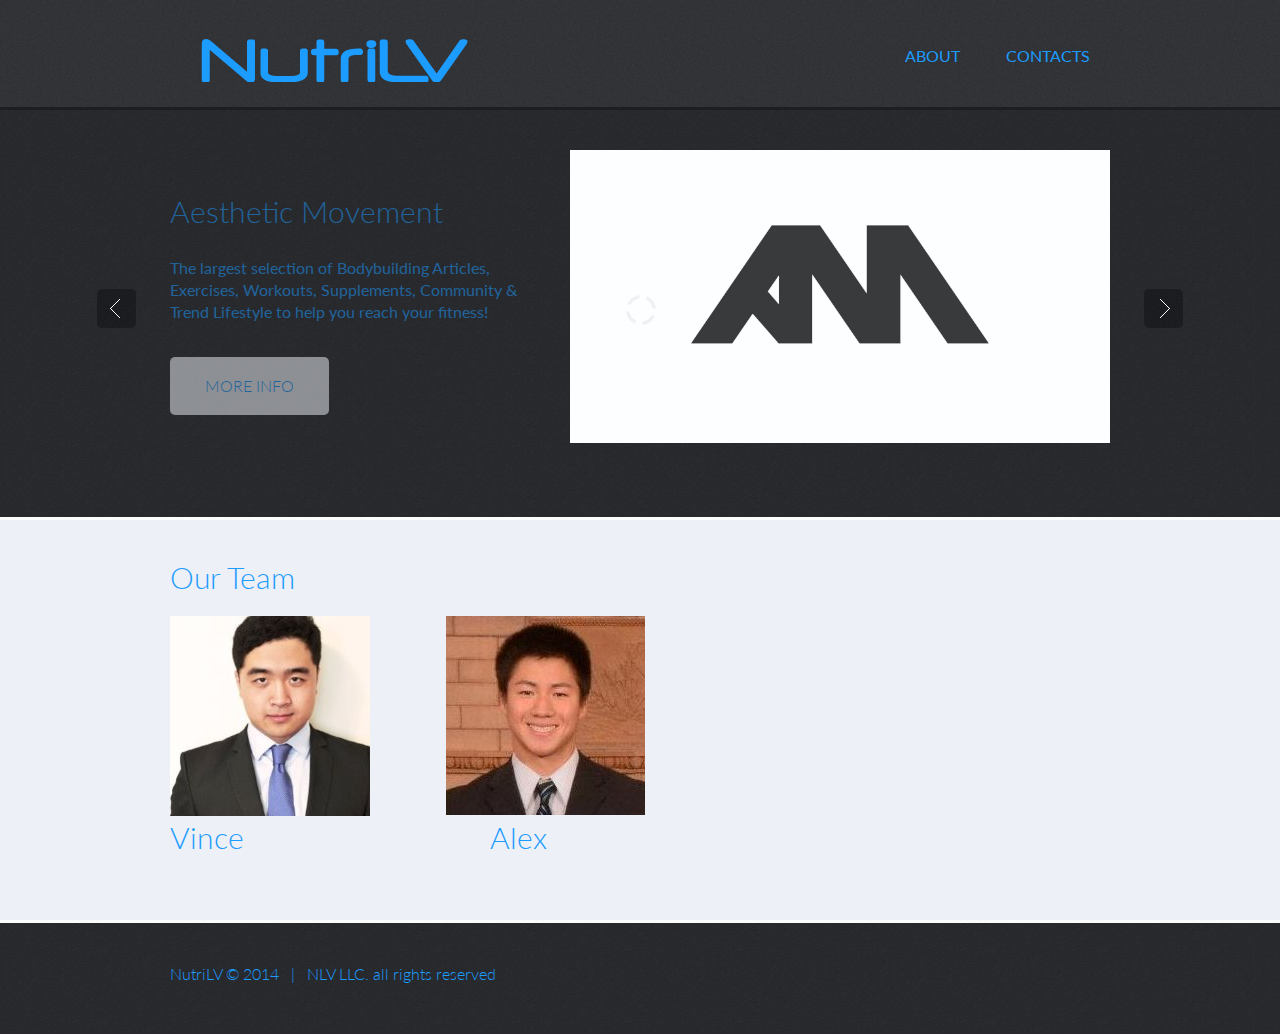
==== index.html @ ee333e1a "idu" ====
<!DOCTYPE html>
<html lang="en">
<head>
<title></title>
<meta charset="utf-8"><link href='http://fonts.googleapis.com/css?family=Lato:300,400,700,300italic' rel='stylesheet' type='text/css'>
<link rel="stylesheet" href="css/reset.css" type="text/css" media="screen">
<link rel="stylesheet" href="css/grid.css" type="text/css" media="screen">
<link rel="stylesheet" href="css/camera.css" type="text/css" media="screen">
<link rel="stylesheet" href="css/style.css" type="text/css" media="screen">
<script type="text/javascript" src="js/jquery.js"></script>
<script type="text/javascript" src="js/jquery-migrate-1.1.1.js"></script>
<script type="text/javascript" src="js/camera.js"></script>
<script type="text/javascript" src="js/jquery.easing.1.3.js"></script>
<script>
    jQuery(function(){
      jQuery('#camera_wrap_1').camera({
        height: '317px',
        loader: false,
        pagination: false,
        thumbnails: false
      });
    });
  </script>
  <!--[if lt IE 8]><div style='text-align:center'><a href="http://www.microsoft.com/windows/internet-explorer/default.aspx?ocid=ie6_countdown_bannercode"><img src="http://www.theie6countdown.com/img/upgrade.jpg"border="0"alt=""/></a></div><![endif]-->
  	<!--[if lt IE 9]>
	   	<script src="js/html5shiv.js"></script>
	   	<link rel="stylesheet" href="css/ie.css" type="text/css" media="screen">
	   	<link href='http://fonts.googleapis.com/css?family=Lato:300italic' rel='stylesheet' type='text/css'>
	   	<link href='http://fonts.googleapis.com/css?family=Lato:300' rel='stylesheet' type='text/css'>
	   	<link href='http://fonts.googleapis.com/css?family=Lato:400' rel='stylesheet' type='text/css'>
	   	<link href='http://fonts.googleapis.com/css?family=Lato:700' rel='stylesheet' type='text/css'>
    <![endif]-->
<script>
  (function(i,s,o,g,r,a,m){i['GoogleAnalyticsObject']=r;i[r]=i[r]||function(){
  (i[r].q=i[r].q||[]).push(arguments)},i[r].l=1*new Date();a=s.createElement(o),
  m=s.getElementsByTagName(o)[0];a.async=1;a.src=g;m.parentNode.insertBefore(a,m)
  })(window,document,'script','//www.google-analytics.com/analytics.js','ga');

  ga('create', 'UA-49285014-1', 'nutrilv.com');
  ga('send', 'pageview');

</script>
</head>

<body>
	<header>
		<div class="container_12">
			<div class="grid_12">
				<div class="wrapper">
					<a href="index.html" class="logo">design.maniacs</a>
					<nav>
						<ul class="menu">
							<li class="active"><a href="index.html">about</a></li>
							<li><a href="contacts.html">contacts</a></li>
						</ul>
					</nav>
				</div>
			</div>
		</div>
	</header>
	<div id="content">
		<div class="ic"></div>
		<div id="slider">
			<div class="container_12">
				<div class="grid_12">
				<div class="camera_wrap camera_azure_skin" id="camera_wrap_1">
		      <div data-src="images/AM.jpg">
		          <div class="camera_caption fadeIn">
		              <h2>Aesthetic Movement</h2>
		              	The largest selection of Bodybuilding Articles, Exercises, Workouts, Supplements, Community & Trend Lifestyle to help you reach your fitness!
		              	<p><a href="#" class="button">More Info</a></p>
		          </div>
		      </div>
		      <div data-src="images/JJ.jpg">
		          <div class="camera_caption fadeIn">
		              <h2>JianJian</h2>
		              	JianJian is a easy, beautiful and fun way to share your workout lifestyle with friends and family.
		              	<p>Meet interesting people who have same lifestyle as yours!</p>
		              	<p><a href="#" class="button">More Info</a></p>
		          </div>
		      </div>
		     </div>
		    </div>
	  	</div>
		</div>
		<div class="inner">
			<div class="container_12">
				<div class="wrapper">
					<div class="grid_12">
						<h2 class="h-pad">Our Team</h2>
						<ul class="clients-list">
							<li><a href="#"><img src="images/Vince.jpg" alt=""></a></li>
							<li><a href="#"><img src="images/Alex.jpg" alt=""></a></li>
						</ul>
					</div>
                    <div class="grid_4">
                        <h2 class="clients-name">Vince</h2>
                    </div>
                    <div class="grid_5">
                        <h2 class="clients-name">Alex</h2>
                    </div>
				</div>
			</div>
		</div>
	</div>
	<footer>
		<div class="container_12">
			<div class="wrapper">
				<div class="grid_8">
					NutriLV &copy; 2014 &nbsp;  | &nbsp;  NLV LLC. all rights reserved
				</div>
			</div>
		</div>
	</footer>
</body>
</html>
---- css/grid.css ----
/*
	Variable Grid System.
	Learn more ~ http://www.spry-soft.com/grids/
	Based on 960 Grid System - http://960.gs/

	Licensed under GPL and MIT.
*/

/*
  Forces backgrounds to span full width,
  even if there is horizontal scrolling.
  Increase this if your layout is wider.

  Note: IE6 works fine without this fix.
*/

body {
  min-width: 960px;
}

/* Containers
----------------------------------------------------------------------------------------------------*/
.container_12 {
	margin-left: auto;
	margin-right: auto;
	width: 960px;
}

/* Grid >> Global
----------------------------------------------------------------------------------------------------*/


.grid_1,
.grid_2,
.grid_3,
.grid_4,
.grid_5,
.grid_6,
.grid_7,
.grid_8,
.grid_9,
.grid_10,
.grid_11,
.grid_12 {
	display:inline;
	float: left;
	position: relative;
	margin-left: 10px;
	margin-right: 10px;
}



.push_1, .pull_1,
.push_2, .pull_2,
.push_3, .pull_3,
.push_4, .pull_4,
.push_5, .pull_5,
.push_6, .pull_6,
.push_7, .pull_7,
.push_8, .pull_8,
.push_9, .pull_9,
.push_10, .pull_10,
.push_11, .pull_11,
.push_12, .pull_12 {
	position:relative;
}


/* Grid >> Children (Alpha ~ First, Omega ~ Last)
----------------------------------------------------------------------------------------------------*/

.alpha {
	margin-left: 0;
}

.omega {
	margin-right: 0;
}

/* Grid >> 12 Columns
----------------------------------------------------------------------------------------------------*/


.container_12 .grid_1 {
	width:60px;
}

.container_12 .grid_2 {
	width:140px;
}

.container_12 .grid_3 {
	width:220px;
}

.container_12 .grid_4 {
	width:300px;
}

.container_12 .grid_5 {
	width:380px;
}

.container_12 .grid_6 {
	width:460px;
}

.container_12 .grid_7 {
	width:540px;
}

.container_12 .grid_8 {
	width:620px;
}

.container_12 .grid_9 {
	width:700px;
}

.container_12 .grid_10 {
	width:780px;
}

.container_12 .grid_11 {
	width:860px;
}

.container_12 .grid_12 {
	width:940px;
}




/* Prefix Extra Space >> 12 Columns
----------------------------------------------------------------------------------------------------*/


.container_12 .prefix_1 {
	padding-left:80px;
}

.container_12 .prefix_2 {
	padding-left:160px;
}

.container_12 .prefix_3 {
	padding-left:240px;
}

.container_12 .prefix_4 {
	padding-left:320px;
}

.container_12 .prefix_5 {
	padding-left:400px;
}

.container_12 .prefix_6 {
	padding-left:480px;
}

.container_12 .prefix_7 {
	padding-left:560px;
}

.container_12 .prefix_8 {
	padding-left:640px;
}

.container_12 .prefix_9 {
	padding-left:720px;
}

.container_12 .prefix_10 {
	padding-left:800px;
}

.container_12 .prefix_11 {
	padding-left:880px;
}



/* Suffix Extra Space >> 12 Columns
----------------------------------------------------------------------------------------------------*/


.container_12 .suffix_1 {
	padding-right:80px;
}

.container_12 .suffix_2 {
	padding-right:160px;
}

.container_12 .suffix_3 {
	padding-right:240px;
}

.container_12 .suffix_4 {
	padding-right:320px;
}

.container_12 .suffix_5 {
	padding-right:400px;
}

.container_12 .suffix_6 {
	padding-right:480px;
}

.container_12 .suffix_7 {
	padding-right:560px;
}

.container_12 .suffix_8 {
	padding-right:640px;
}

.container_12 .suffix_9 {
	padding-right:720px;
}

.container_12 .suffix_10 {
	padding-right:800px;
}

.container_12 .suffix_11 {
	padding-right:880px;
}



/* Push Space >> 12 Columns
----------------------------------------------------------------------------------------------------*/


.container_12 .push_1 {
	left:80px;
}

.container_12 .push_2 {
	left:160px;
}

.container_12 .push_3 {
	left:240px;
}

.container_12 .push_4 {
	left:320px;
}

.container_12 .push_5 {
	left:400px;
}

.container_12 .push_6 {
	left:480px;
}

.container_12 .push_7 {
	left:560px;
}

.container_12 .push_8 {
	left:640px;
}

.container_12 .push_9 {
	left:720px;
}

.container_12 .push_10 {
	left:800px;
}

.container_12 .push_11 {
	left:880px;
}



/* Pull Space >> 12 Columns
----------------------------------------------------------------------------------------------------*/


.container_12 .pull_1 {
	left:-80px;
}

.container_12 .pull_2 {
	left:-160px;
}

.container_12 .pull_3 {
	left:-240px;
}

.container_12 .pull_4 {
	left:-320px;
}

.container_12 .pull_5 {
	left:-400px;
}

.container_12 .pull_6 {
	left:-480px;
}

.container_12 .pull_7 {
	left:-560px;
}

.container_12 .pull_8 {
	left:-640px;
}

.container_12 .pull_9 {
	left:-720px;
}

.container_12 .pull_10 {
	left:-800px;
}

.container_12 .pull_11 {
	left:-880px;
}




/* `Clear Floated Elements
----------------------------------------------------------------------------------------------------*/

/* http://sonspring.com/journal/clearing-floats */

.clear {
  clear: both;
  display: block;
  overflow: hidden;
  visibility: hidden;
  width: 0;
  height: 0;
}

/* http://www.yuiblog.com/blog/2010/09/27/clearfix-reloaded-overflowhidden-demystified */

.clearfix:before,
.clearfix:after {
  content: '\0020';
  display: block;
  overflow: hidden;
  visibility: hidden;
  width: 0;
  height: 0;
}

.clearfix:after {
  clear: both;
}

/*
  The following zoom:1 rule is specifically for IE6 + IE7.
  Move to separate stylesheet if invalid CSS is a problem.
*/

.clearfix {
  zoom: 1;
}
---- css/camera.css ----
/**************************
*
*	GENERAL
*
**************************/
.camera_wrap a, .camera_wrap img, 
.camera_wrap ol, .camera_wrap ul, .camera_wrap li,
.camera_wrap table, .camera_wrap tbody, .camera_wrap tfoot, .camera_wrap thead, .camera_wrap tr, .camera_wrap th, .camera_wrap td
.camera_thumbs_wrap a, .camera_thumbs_wrap img, 
.camera_thumbs_wrap ol, .camera_thumbs_wrap ul, .camera_thumbs_wrap li,
.camera_thumbs_wrap table, .camera_thumbs_wrap tbody, .camera_thumbs_wrap tfoot, .camera_thumbs_wrap thead, .camera_thumbs_wrap tr, .camera_thumbs_wrap th, .camera_thumbs_wrap td {
	background: none;
	border: 0;
	font: inherit;
	font-size: 100%;
	margin: 0;
	padding: 0;
	vertical-align: baseline;
	list-style: none
}
.camera_wrap {
	display: none;
	float: left;
	position: relative;
	z-index: 0;
}
.camera_wrap img {
	width: 540px !important;
	height: 317px !important;
}
.camera_fakehover {
	height: 100%;
	min-height: 60px;
	position: relative;
	width: 100%;
	z-index: 1;
}
.camera_wrap {
	width: 100%;
}
.camera_src {
	display: none;
}
.cameraCont, .cameraContents {
	height: 100%;
	position: relative;
	width: 360px !important;
	z-index: 1;
}
.cameraSlide {
	bottom: 0;
	left: 400px;
	position: absolute;
	right: 0;
	top: 117px;
	width: 100%;
}
.cameraContent {
	bottom: 0;
	display: none;
	left: 0;
	position: absolute;
	right: 0;
	top: 0;
	width: 100%;
}
.camera_target {
	bottom: 0;
	height: 100%;
	left: 0;
	overflow: hidden;
	position: absolute;
	right: 0;
	text-align: left;
	top: 0;
	width: 100%;
	z-index: 0;
}
.camera_overlayer {
	bottom: 0;
	height: 100%;
	left: 0;
	overflow: hidden;
	position: absolute;
	right: 0;
	top: 0;
	width: 100%;
	z-index: 0;
}
.camera_target_content {
	bottom: 0;
	left: 0;
	overflow: hidden;
	position: absolute;
	right: 0;
	top: 0;
	z-index: 2;
}
.camera_target_content .camera_link {
    background: url(../images/blank.gif);
	display: block;
	height: 100%;
	text-decoration: none;
}
.camera_loader {
    background: #fff url(../images/camera-loader.gif) no-repeat center;
	background: rgba(255, 255, 255, 0.9) url(../images/camera-loader.gif) no-repeat center;
	border: 1px solid #ffffff;
	-webkit-border-radius: 18px;
	-moz-border-radius: 18px;
	border-radius: 18px;
	height: 36px;
	left: 50%;
	overflow: hidden;
	position: absolute;
	margin: -18px 0 0 -18px;
	top: 50%;
	width: 36px;
	z-index: 3;
}
.camera_bar {
	bottom: 0;
	left: 0;
	overflow: hidden;
	position: absolute;
	right: 0;
	top: 0;
	z-index: 3;
}
.camera_thumbs_wrap.camera_left .camera_bar, .camera_thumbs_wrap.camera_right .camera_bar {
	height: 100%;
	position: absolute;
	width: auto;
}
.camera_thumbs_wrap.camera_bottom .camera_bar, .camera_thumbs_wrap.camera_top .camera_bar {
	height: auto;
	position: absolute;
	width: 100%;
}
.camera_nav_cont {
	height: 65px;
	overflow: hidden;
	position: absolute;
	right: 9px;
	top: 15px;
	width: 120px;
	z-index: 4;
}
.camera_caption {
	top: 40px;
	display: block;
	position: absolute;
	width: 100%;
}
.camera_caption > div {
	padding: 10px 20px;
}
.camerarelative {
	overflow: hidden;
	position: relative;
}
.imgFake {
	cursor: pointer;
}
.camera_prevThumbs {
	bottom: 4px;
	cursor: pointer;
	left: 0;
	position: absolute;
	top: 4px;
	visibility: hidden;
	width: 30px;
	z-index: 10;
}
.camera_prevThumbs div {
	background: url(../images/camera_skins.png) no-repeat -160px 0;
	display: block;
	height: 40px;
	margin-top: -20px;
	position: absolute;
	top: 50%;
	width: 30px;
}
.camera_nextThumbs {
	bottom: 4px;
	cursor: pointer;
	position: absolute;
	right: 0;
	top: 4px;
	visibility: hidden;
	width: 30px;
	z-index: 10;
}
.camera_nextThumbs div {
	background: url(../images/camera_skins.png) no-repeat -190px 0;
	display: block;
	height: 40px;
	margin-top: -20px;
	position: absolute;
	top: 50%;
	width: 30px;
}
.camera_command_wrap .hideNav {
	display: none;
}
.camera_command_wrap {
	left: 0;
	position: relative;
	right:0;
	z-index: 4;
}
.camera_wrap .camera_pag .camera_pag_ul {
	list-style: none;
	margin: 0;
	padding: 0;
	text-align: right;
}
.camera_wrap .camera_pag .camera_pag_ul li {
	-webkit-border-radius: 8px;
	-moz-border-radius: 8px;
	border-radius: 8px;
	cursor: pointer;
	display: inline-block;
	height: 16px;
	margin: 20px 5px;
	position: relative;
	text-align: left;
	text-indent: -9999px;
	width: 16px;
}
.camera_commands_emboss .camera_pag .camera_pag_ul li {
	-moz-box-shadow:
		0px 1px 0px rgba(255,255,255,1),
		inset 0px 1px 1px rgba(0,0,0,0.2);
	-webkit-box-shadow:
		0px 1px 0px rgba(255,255,255,1),
		inset 0px 1px 1px rgba(0,0,0,0.2);
	box-shadow:
		0px 1px 0px rgba(255,255,255,1),
		inset 0px 1px 1px rgba(0,0,0,0.2);
}
.camera_wrap .camera_pag .camera_pag_ul li > span {
	-webkit-border-radius: 5px;
	-moz-border-radius: 5px;
	border-radius: 5px;
	height: 8px;
	left: 4px;
	overflow: hidden;
	position: absolute;
	top: 4px;
	width: 8px;
}
.camera_commands_emboss .camera_pag .camera_pag_ul li:hover > span {
	-moz-box-shadow:
		0px 1px 0px rgba(255,255,255,1),
		inset 0px 1px 1px rgba(0,0,0,0.2);
	-webkit-box-shadow:
		0px 1px 0px rgba(255,255,255,1),
		inset 0px 1px 1px rgba(0,0,0,0.2);
	box-shadow:
		0px 1px 0px rgba(255,255,255,1),
		inset 0px 1px 1px rgba(0,0,0,0.2);
}
.camera_wrap .camera_pag .camera_pag_ul li.cameracurrent > span {
	-moz-box-shadow: 0;
	-webkit-box-shadow: 0;
	box-shadow: 0;
}
.camera_pag_ul li img {
	display: none;
	position: absolute;
}
.camera_pag_ul .thumb_arrow {
    border-left: 4px solid transparent;
    border-right: 4px solid transparent;
    border-top: 4px solid;
	top: 0;
	left: 50%;
	margin-left: -4px;
	position: absolute;
}
.camera_prev, .camera_next, .camera_commands {
	cursor: pointer;
	height: 40px;
	margin-top: -20px;
	position: absolute;
	top: 50%;
	width: 40px;
	z-index: 2;
}
.camera_prev {
	left: -73px;
	background: none !important;
}
.camera_prev > span {
	background: url(../images/prev-btn.png) left top no-repeat !important;
	display: block;
	height: 39px;
	width: 39px;
}
.camera_next {
	right: -74px;
	background: none !important;
}
.camera_next > span {
	background: url(../images/next-btn.png) left top no-repeat !important;
	display: block;
	height: 39px;
	width: 39px;
}
.camera_commands {
	right: 41px;
	display: none !important;
}
.camera_commands > .camera_play {
	background: url(../images/camera_skins.png) no-repeat -80px 0;
	height: 40px;
	width: 40px;
	display: none !important;
}
.camera_commands > .camera_stop {
	background: url(../images/camera_skins.png) no-repeat -120px 0;
	display: block;
	height: 40px;
	width: 40px;
	display: none !important;
}
.camera_wrap .camera_pag .camera_pag_ul li {
	-webkit-border-radius: 8px;
	-moz-border-radius: 8px;
	border-radius: 8px;
	cursor: pointer;
	display: inline-block;
	height: 16px;
	margin: 20px 5px;
	position: relative;
	text-indent: -9999px;
	width: 16px;
}
.camera_thumbs_cont {
	-webkit-border-bottom-right-radius: 4px;
	-webkit-border-bottom-left-radius: 4px;
	-moz-border-radius-bottomright: 4px;
	-moz-border-radius-bottomleft: 4px;
	border-bottom-right-radius: 4px;
	border-bottom-left-radius: 4px;
	overflow: hidden;
	position: relative;
	width: 100%;
}
.camera_commands_emboss .camera_thumbs_cont {
	-moz-box-shadow:
		0px 1px 0px rgba(255,255,255,1),
		inset 0px 1px 1px rgba(0,0,0,0.2);
	-webkit-box-shadow:
		0px 1px 0px rgba(255,255,255,1),
		inset 0px 1px 1px rgba(0,0,0,0.2);
	box-shadow:
		0px 1px 0px rgba(255,255,255,1),
		inset 0px 1px 1px rgba(0,0,0,0.2);
}
.camera_thumbs_cont > div {
	float: left;
	width: 100%;
}
.camera_thumbs_cont ul {
	overflow: hidden;
	padding: 3px 4px 8px;
	position: relative;
	text-align: center;
}
.camera_thumbs_cont ul li {
	display: inline;
	padding: 0 4px;
}
.camera_thumbs_cont ul li > img {
	border: 1px solid;
	cursor: pointer;
	margin-top: 5px;
	vertical-align:bottom;
}
.camera_clear {
	display: block;
	clear: both;
}
.showIt {
	display: none;
}
.camera_clear {
	clear: both;
	display: block;
	height: 1px;
	margin: -1px 0 25px;
	position: relative;
}
/**************************
*
*	COLORS & SKINS
*
**************************/
.pattern_1 .camera_overlayer {
	background: url(../img/camera/patterns/overlay1.png) repeat;
}
.pattern_2 .camera_overlayer {
	background: url(../img/camera/patterns/overlay2.png) repeat;
}
.pattern_3 .camera_overlayer {
	background: url(../img/camera/patterns/overlay3.png) repeat;
}
.pattern_4 .camera_overlayer {
	background: url(../img/camera/patterns/overlay4.png) repeat;
}
.pattern_5 .camera_overlayer {
	background: url(../img/camera/patterns/overlay5.png) repeat;
}
.pattern_6 .camera_overlayer {
	background: url(../img/camera/patterns/overlay6.png) repeat;
}
.pattern_7 .camera_overlayer {
	background: url(../img/camera/patterns/overlay7.png) repeat;
}
.pattern_8 .camera_overlayer {
	background: url(../img/camera/patterns/overlay8.png) repeat;
}
.pattern_9 .camera_overlayer {
	background: url(../img/camera/patterns/overlay9.png) repeat;
}
.pattern_10 .camera_overlayer {
	background: url(../img/camera/patterns/overlay10.png) repeat;
}
.camera_caption {
	color: #fff;
}
.camera_caption > div {
	background: #000;
	background: rgba(0, 0, 0, 0.8);
}
.camera_wrap .camera_pag .camera_pag_ul li {
	background: #b7b7b7;
}
.camera_wrap .camera_pag .camera_pag_ul li:hover > span {
	background: #b7b7b7;
}
.camera_wrap .camera_pag .camera_pag_ul li.cameracurrent > span {
	background: #434648;
}
.camera_pag_ul li img {
	border: 4px solid #e6e6e6;
	-moz-box-shadow: 0px 3px 6px rgba(0,0,0,.5);
	-webkit-box-shadow: 0px 3px 6px rgba(0,0,0,.5);
	box-shadow: 0px 3px 6px rgba(0,0,0,.5);
}
.camera_pag_ul .thumb_arrow {
    border-top-color: #e6e6e6;
}
.camera_prevThumbs, .camera_nextThumbs, .camera_prev, .camera_next, .camera_commands, .camera_thumbs_cont {
	background: #d8d8d8;
	background: rgba(216, 216, 216, 0.85);
}
.camera_wrap .camera_pag .camera_pag_ul li {
	background: #b7b7b7;
}
.camera_thumbs_cont ul li > img {
	border-color: 1px solid #000;
}
/*AMBER SKIN*/
.camera_amber_skin .camera_prevThumbs div {
	background-position: -160px -160px;
}
.camera_amber_skin .camera_nextThumbs div {
	background-position: -190px -160px;
}
.camera_amber_skin .camera_prev > span {
	background-position: 0 -160px;
}
.camera_amber_skin .camera_next > span {
	background-position: -40px -160px;
}
.camera_amber_skin .camera_commands > .camera_play {
	background-position: -80px -160px;
}
.camera_amber_skin .camera_commands > .camera_stop {
	background-position: -120px -160px;
}
/*ASH SKIN*/
.camera_ash_skin .camera_prevThumbs div {
	background-position: -160px -200px;
}
.camera_ash_skin .camera_nextThumbs div {
	background-position: -190px -200px;
}
.camera_ash_skin .camera_prev > span {
	background-position: 0 -200px;
}
.camera_ash_skin .camera_next > span {
	background-position: -40px -200px;
}
.camera_ash_skin .camera_commands > .camera_play {
	background-position: -80px -200px;
}
.camera_ash_skin .camera_commands > .camera_stop {
	background-position: -120px -200px;
}
/*AZURE SKIN*/
.camera_azure_skin .camera_prevThumbs div {
	background-position: -160px -240px;
}
.camera_azure_skin .camera_nextThumbs div {
	background-position: -190px -240px;
}
.camera_azure_skin .camera_prev > span {
	background-position: 0 -240px;
}
.camera_azure_skin .camera_next > span {
	background-position: -40px -240px;
}
.camera_azure_skin .camera_commands > .camera_play {
	background-position: -80px -240px;
}
.camera_azure_skin .camera_commands > .camera_stop {
	background-position: -120px -240px;
}
/*BEIGE SKIN*/
.camera_beige_skin .camera_prevThumbs div {
	background-position: -160px -120px;
}
.camera_beige_skin .camera_nextThumbs div {
	background-position: -190px -120px;
}
.camera_beige_skin .camera_prev > span {
	background-position: 0 -120px;
}
.camera_beige_skin .camera_next > span {
	background-position: -40px -120px;
}
.camera_beige_skin .camera_commands > .camera_play {
	background-position: -80px -120px;
}
.camera_beige_skin .camera_commands > .camera_stop {
	background-position: -120px -120px;
}
/*BLACK SKIN*/
.camera_black_skin .camera_prevThumbs div {
	background-position: -160px -40px;
}
.camera_black_skin .camera_nextThumbs div {
	background-position: -190px -40px;
}
.camera_black_skin .camera_prev > span {
	background-position: 0 -40px;
}
.camera_black_skin .camera_next > span {
	background-position: -40px -40px;
}
.camera_black_skin .camera_commands > .camera_play {
	background-position: -80px -40px;
}
.camera_black_skin .camera_commands > .camera_stop {
	background-position: -120px -40px;
}
/*BLUE SKIN*/
.camera_blue_skin .camera_prevThumbs div {
	background-position: -160px -280px;
}
.camera_blue_skin .camera_nextThumbs div {
	background-position: -190px -280px;
}
.camera_blue_skin .camera_prev > span {
	background-position: 0 -280px;
}
.camera_blue_skin .camera_next > span {
	background-position: -40px -280px;
}
.camera_blue_skin .camera_commands > .camera_play {
	background-position: -80px -280px;
}
.camera_blue_skin .camera_commands > .camera_stop {
	background-position: -120px -280px;
}
/*BROWN SKIN*/
.camera_brown_skin .camera_prevThumbs div {
	background-position: -160px -320px;
}
.camera_brown_skin .camera_nextThumbs div {
	background-position: -190px -320px;
}
.camera_brown_skin .camera_prev > span {
	background-position: 0 -320px;
}
.camera_brown_skin .camera_next > span {
	background-position: -40px -320px;
}
.camera_brown_skin .camera_commands > .camera_play {
	background-position: -80px -320px;
}
.camera_brown_skin .camera_commands > .camera_stop {
	background-position: -120px -320px;
}
/*BURGUNDY SKIN*/
.camera_burgundy_skin .camera_prevThumbs div {
	background-position: -160px -360px;
}
.camera_burgundy_skin .camera_nextThumbs div {
	background-position: -190px -360px;
}
.camera_burgundy_skin .camera_prev > span {
	background-position: 0 -360px;
}
.camera_burgundy_skin .camera_next > span {
	background-position: -40px -360px;
}
.camera_burgundy_skin .camera_commands > .camera_play {
	background-position: -80px -360px;
}
.camera_burgundy_skin .camera_commands > .camera_stop {
	background-position: -120px -360px;
}
/*CHARCOAL SKIN*/
.camera_charcoal_skin .camera_prevThumbs div {
	background-position: -160px -400px;
}
.camera_charcoal_skin .camera_nextThumbs div {
	background-position: -190px -400px;
}
.camera_charcoal_skin .camera_prev > span {
	background-position: 0 -400px;
}
.camera_charcoal_skin .camera_next > span {
	background-position: -40px -400px;
}
.camera_charcoal_skin .camera_commands > .camera_play {
	background-position: -80px -400px;
}
.camera_charcoal_skin .camera_commands > .camera_stop {
	background-position: -120px -400px;
}
/*CHOCOLATE SKIN*/
.camera_chocolate_skin .camera_prevThumbs div {
	background-position: -160px -440px;
}
.camera_chocolate_skin .camera_nextThumbs div {
	background-position: -190px -440px;
}
.camera_chocolate_skin .camera_prev > span {
	background-position: 0 -440px;
}
.camera_chocolate_skin .camera_next > span {
	background-position: -40px -440px;
}
.camera_chocolate_skin .camera_commands > .camera_play {
	background-position: -80px -440px;
}
.camera_chocolate_skin .camera_commands > .camera_stop {
	background-position: -120px -440px	;
}
/*COFFEE SKIN*/
.camera_coffee_skin .camera_prevThumbs div {
	background-position: -160px -480px;
}
.camera_coffee_skin .camera_nextThumbs div {
	background-position: -190px -480px;
}
.camera_coffee_skin .camera_prev > span {
	background-position: 0 -480px;
}
.camera_coffee_skin .camera_next > span {
	background-position: -40px -480px;
}
.camera_coffee_skin .camera_commands > .camera_play {
	background-position: -80px -480px;
}
.camera_coffee_skin .camera_commands > .camera_stop {
	background-position: -120px -480px	;
}
/*CYAN SKIN*/
.camera_cyan_skin .camera_prevThumbs div {
	background-position: -160px -520px;
}
.camera_cyan_skin .camera_nextThumbs div {
	background-position: -190px -520px;
}
.camera_cyan_skin .camera_prev > span {
	background-position: 0 -520px;
}
.camera_cyan_skin .camera_next > span {
	background-position: -40px -520px;
}
.camera_cyan_skin .camera_commands > .camera_play {
	background-position: -80px -520px;
}
.camera_cyan_skin .camera_commands > .camera_stop {
	background-position: -120px -520px	;
}
/*FUCHSIA SKIN*/
.camera_fuchsia_skin .camera_prevThumbs div {
	background-position: -160px -560px;
}
.camera_fuchsia_skin .camera_nextThumbs div {
	background-position: -190px -560px;
}
.camera_fuchsia_skin .camera_prev > span {
	background-position: 0 -560px;
}
.camera_fuchsia_skin .camera_next > span {
	background-position: -40px -560px;
}
.camera_fuchsia_skin .camera_commands > .camera_play {
	background-position: -80px -560px;
}
.camera_fuchsia_skin .camera_commands > .camera_stop {
	background-position: -120px -560px	;
}
/*GOLD SKIN*/
.camera_gold_skin .camera_prevThumbs div {
	background-position: -160px -600px;
}
.camera_gold_skin .camera_nextThumbs div {
	background-position: -190px -600px;
}
.camera_gold_skin .camera_prev > span {
	background-position: 0 -600px;
}
.camera_gold_skin .camera_next > span {
	background-position: -40px -600px;
}
.camera_gold_skin .camera_commands > .camera_play {
	background-position: -80px -600px;
}
.camera_gold_skin .camera_commands > .camera_stop {
	background-position: -120px -600px	;
}
/*GREEN SKIN*/
.camera_green_skin .camera_prevThumbs div {
	background-position: -160px -640px;
}
.camera_green_skin .camera_nextThumbs div {
	background-position: -190px -640px;
}
.camera_green_skin .camera_prev > span {
	background-position: 0 -640px;
}
.camera_green_skin .camera_next > span {
	background-position: -40px -640px;
}
.camera_green_skin .camera_commands > .camera_play {
	background-position: -80px -640px;
}
.camera_green_skin .camera_commands > .camera_stop {
	background-position: -120px -640px	;
}
/*GREY SKIN*/
.camera_grey_skin .camera_prevThumbs div {
	background-position: -160px -680px;
}
.camera_grey_skin .camera_nextThumbs div {
	background-position: -190px -680px;
}
.camera_grey_skin .camera_prev > span {
	background-position: 0 -680px;
}
.camera_grey_skin .camera_next > span {
	background-position: -40px -680px;
}
.camera_grey_skin .camera_commands > .camera_play {
	background-position: -80px -680px;
}
.camera_grey_skin .camera_commands > .camera_stop {
	background-position: -120px -680px	;
}
/*INDIGO SKIN*/
.camera_indigo_skin .camera_prevThumbs div {
	background-position: -160px -720px;
}
.camera_indigo_skin .camera_nextThumbs div {
	background-position: -190px -720px;
}
.camera_indigo_skin .camera_prev > span {
	background-position: 0 -720px;
}
.camera_indigo_skin .camera_next > span {
	background-position: -40px -720px;
}
.camera_indigo_skin .camera_commands > .camera_play {
	background-position: -80px -720px;
}
.camera_indigo_skin .camera_commands > .camera_stop {
	background-position: -120px -720px	;
}
/*KHAKI SKIN*/
.camera_khaki_skin .camera_prevThumbs div {
	background-position: -160px -760px;
}
.camera_khaki_skin .camera_nextThumbs div {
	background-position: -190px -760px;
}
.camera_khaki_skin .camera_prev > span {
	background-position: 0 -760px;
}
.camera_khaki_skin .camera_next > span {
	background-position: -40px -760px;
}
.camera_khaki_skin .camera_commands > .camera_play {
	background-position: -80px -760px;
}
.camera_khaki_skin .camera_commands > .camera_stop {
	background-position: -120px -760px	;
}
/*LIME SKIN*/
.camera_lime_skin .camera_prevThumbs div {
	background-position: -160px -800px;
}
.camera_lime_skin .camera_nextThumbs div {
	background-position: -190px -800px;
}
.camera_lime_skin .camera_prev > span {
	background-position: 0 -800px;
}
.camera_lime_skin .camera_next > span {
	background-position: -40px -800px;
}
.camera_lime_skin .camera_commands > .camera_play {
	background-position: -80px -800px;
}
.camera_lime_skin .camera_commands > .camera_stop {
	background-position: -120px -800px	;
}
/*MAGENTA SKIN*/
.camera_magenta_skin .camera_prevThumbs div {
	background-position: -160px -840px;
}
.camera_magenta_skin .camera_nextThumbs div {
	background-position: -190px -840px;
}
.camera_magenta_skin .camera_prev > span {
	background-position: 0 -840px;
}
.camera_magenta_skin .camera_next > span {
	background-position: -40px -840px;
}
.camera_magenta_skin .camera_commands > .camera_play {
	background-position: -80px -840px;
}
.camera_magenta_skin .camera_commands > .camera_stop {
	background-position: -120px -840px	;
}
/*MAROON SKIN*/
.camera_maroon_skin .camera_prevThumbs div {
	background-position: -160px -880px;
}
.camera_maroon_skin .camera_nextThumbs div {
	background-position: -190px -880px;
}
.camera_maroon_skin .camera_prev > span {
	background-position: 0 -880px;
}
.camera_maroon_skin .camera_next > span {
	background-position: -40px -880px;
}
.camera_maroon_skin .camera_commands > .camera_play {
	background-position: -80px -880px;
}
.camera_maroon_skin .camera_commands > .camera_stop {
	background-position: -120px -880px	;
}
/*ORANGE SKIN*/
.camera_orange_skin .camera_prevThumbs div {
	background-position: -160px -920px;
}
.camera_orange_skin .camera_nextThumbs div {
	background-position: -190px -920px;
}
.camera_orange_skin .camera_prev > span {
	background-position: 0 -920px;
}
.camera_orange_skin .camera_next > span {
	background-position: -40px -920px;
}
.camera_orange_skin .camera_commands > .camera_play {
	background-position: -80px -920px;
}
.camera_orange_skin .camera_commands > .camera_stop {
	background-position: -120px -920px	;
}
/*OLIVE SKIN*/
.camera_olive_skin .camera_prevThumbs div {
	background-position: -160px -1080px;
}
.camera_olive_skin .camera_nextThumbs div {
	background-position: -190px -1080px;
}
.camera_olive_skin .camera_prev > span {
	background-position: 0 -1080px;
}
.camera_olive_skin .camera_next > span {
	background-position: -40px -1080px;
}
.camera_olive_skin .camera_commands > .camera_play {
	background-position: -80px -1080px;
}
.camera_olive_skin .camera_commands > .camera_stop {
	background-position: -120px -1080px	;
}
/*PINK SKIN*/
.camera_pink_skin .camera_prevThumbs div {
	background-position: -160px -960px;
}
.camera_pink_skin .camera_nextThumbs div {
	background-position: -190px -960px;
}
.camera_pink_skin .camera_prev > span {
	background-position: 0 -960px;
}
.camera_pink_skin .camera_next > span {
	background-position: -40px -960px;
}
.camera_pink_skin .camera_commands > .camera_play {
	background-position: -80px -960px;
}
.camera_pink_skin .camera_commands > .camera_stop {
	background-position: -120px -960px	;
}
/*PISTACHIO SKIN*/
.camera_pistachio_skin .camera_prevThumbs div {
	background-position: -160px -1040px;
}
.camera_pistachio_skin .camera_nextThumbs div {
	background-position: -190px -1040px;
}
.camera_pistachio_skin .camera_prev > span {
	background-position: 0 -1040px;
}
.camera_pistachio_skin .camera_next > span {
	background-position: -40px -1040px;
}
.camera_pistachio_skin .camera_commands > .camera_play {
	background-position: -80px -1040px;
}
.camera_pistachio_skin .camera_commands > .camera_stop {
	background-position: -120px -1040px	;
}
/*PINK SKIN*/
.camera_pink_skin .camera_prevThumbs div {
	background-position: -160px -80px;
}
.camera_pink_skin .camera_nextThumbs div {
	background-position: -190px -80px;
}
.camera_pink_skin .camera_prev > span {
	background-position: 0 -80px;
}
.camera_pink_skin .camera_next > span {
	background-position: -40px -80px;
}
.camera_pink_skin .camera_commands > .camera_play {
	background-position: -80px -80px;
}
.camera_pink_skin .camera_commands > .camera_stop {
	background-position: -120px -80px;
}
/*RED SKIN*/
.camera_red_skin .camera_prevThumbs div {
	background-position: -160px -1000px;
}
.camera_red_skin .camera_nextThumbs div {
	background-position: -190px -1000px;
}
.camera_red_skin .camera_prev > span {
	background-position: 0 -1000px;
}
.camera_red_skin .camera_next > span {
	background-position: -40px -1000px;
}
.camera_red_skin .camera_commands > .camera_play {
	background-position: -80px -1000px;
}
.camera_red_skin .camera_commands > .camera_stop {
	background-position: -120px -1000px	;
}
/*TANGERINE SKIN*/
.camera_tangerine_skin .camera_prevThumbs div {
	background-position: -160px -1120px;
}
.camera_tangerine_skin .camera_nextThumbs div {
	background-position: -190px -1120px;
}
.camera_tangerine_skin .camera_prev > span {
	background-position: 0 -1120px;
}
.camera_tangerine_skin .camera_next > span {
	background-position: -40px -1120px;
}
.camera_tangerine_skin .camera_commands > .camera_play {
	background-position: -80px -1120px;
}
.camera_tangerine_skin .camera_commands > .camera_stop {
	background-position: -120px -1120px	;
}
/*TURQUOISE SKIN*/
.camera_turquoise_skin .camera_prevThumbs div {
	background-position: -160px -1160px;
}
.camera_turquoise_skin .camera_nextThumbs div {
	background-position: -190px -1160px;
}
.camera_turquoise_skin .camera_prev > span {
	background-position: 0 -1160px;
}
.camera_turquoise_skin .camera_next > span {
	background-position: -40px -1160px;
}
.camera_turquoise_skin .camera_commands > .camera_play {
	background-position: -80px -1160px;
}
.camera_turquoise_skin .camera_commands > .camera_stop {
	background-position: -120px -1160px	;
}
/*VIOLET SKIN*/
.camera_violet_skin .camera_prevThumbs div {
	background-position: -160px -1200px;
}
.camera_violet_skin .camera_nextThumbs div {
	background-position: -190px -1200px;
}
.camera_violet_skin .camera_prev > span {
	background-position: 0 -1200px;
}
.camera_violet_skin .camera_next > span {
	background-position: -40px -1200px;
}
.camera_violet_skin .camera_commands > .camera_play {
	background-position: -80px -1200px;
}
.camera_violet_skin .camera_commands > .camera_stop {
	background-position: -120px -1200px	;
}
/*WHITE SKIN*/
.camera_white_skin .camera_prevThumbs div {
	background-position: -160px -80px;
}
.camera_white_skin .camera_nextThumbs div {
	background-position: -190px -80px;
}
.camera_white_skin .camera_prev > span {
	background-position: 0 -80px;
}
.camera_white_skin .camera_next > span {
	background-position: -40px -80px;
}
.camera_white_skin .camera_commands > .camera_play {
	background-position: -80px -80px;
}
.camera_white_skin .camera_commands > .camera_stop {
	background-position: -120px -80px;
}
/*YELLOW SKIN*/
.camera_yellow_skin .camera_prevThumbs div {
	background-position: -160px -1240px;
}
.camera_yellow_skin .camera_nextThumbs div {
	background-position: -190px -1240px;
}
.camera_yellow_skin .camera_prev > span {
	background-position: 0 -1240px;
}
.camera_yellow_skin .camera_next > span {
	background-position: -40px -1240px;
}
.camera_yellow_skin .camera_commands > .camera_play {
	background-position: -80px -1240px;
}
.camera_yellow_skin .camera_commands > .camera_stop {
	background-position: -120px -1240px	;
}
---- css/style.css ----
/* Getting the new tags to behave */
article, aside, audio, canvas, command, datalist, details, embed, figcaption, figure, footer, header, hgroup, keygen, meter, nav, output, progress, section, source, video{ display: block; }
mark, rp, rt, ruby, summary, time{ display: inline }

/* Global properties ======================================================== */

body {
	background:#fff;
	font-family: 'Lato', sans-serif;
	font-size:16px;
	line-height:1.375em;
	color:#1c9cff;
	min-width:1000px;
	background: url('../images/body-bg.gif') top center repeat;
}
.ic {
	border:0;
	float:right;
	background:#fff;
	color:#f00;
	width:50%;
	line-height:10px;
	font-size:10px;
	margin:-220% 0 0 0;
	overflow:hidden;
	padding:0
}
html, body { height:100%;}


p {padding-top:16px;}

a {
	color:#d52d00;
	outline:none;
}
a:hover{
	text-decoration:none;
}

/* Global Structure ============================================================= */

/* Left & Right alignment */

.fleft { float:left;}
.fright { float:right;}
.clear { clear:both;}

.col-1, .col-2, .col-3 { float:left;}

.alignright { text-align:right;}
.aligncenter { text-align:center;}

.wrapper {
	width:100%;
	overflow:hidden;
}
/*----- form defaults -----*/
input, select, textarea {
	font-size:1em;
	font-family: 'Lato', sans-serif;
	vertical-align:middle;
	font-weight:normal;
}
input, textarea {
	color: #aeaeae;
	border-radius: 5px;
	background: #fff;
	border: none;
	border-top: 1px solid #e1e4e9;
	width: 100%;
	box-sizing:border-box;
	-moz-box-sizing:border-box;
	-webkit-box-sizing:border-box;
	-ms-box-sizing:border-box;
	padding: 8px 10px;
	outline: none;
}

/*----- other -----*/
.img-indent {
	margin:0 40px 0 0;
	float:left;
}
.extra-wrap {
	width:100%;
}


h2 {
	font-weight: 300;
	font-size: 30px;
	padding: 10px 0 28px 0;
}
	.h-pad {
		padding-top: 46px;
	}
	.h-pad1 {
		padding-top: 50px;
	}
	.h-indent {
		padding-bottom: 0px;
	}
figure img {
	border-radius:5px;
	overflow: hidden;
}

.pad {
	padding-top: 30px;
}

/*===== header =====*/
header{
	min-height:82px;
	background: url('../images/header-bg.gif') left top repeat;
	border-bottom: 3px solid #1c1e21;
	padding-top: 25px;
}
	.logo {
		display: block;
		text-indent: -5000px;
		width: 306px;
		height:57px;
		background: url('../images/nlv.png') left top no-repeat;
		float: left;
	}
		nav {
			float: right;
		}
			.menu {
				padding-top: 20px;
			}
				.menu li {
					float: left;
					padding: 0 20px 0 26px;
				}
					.menu li a {
						color: #1c9cff;
						text-decoration: none;
						text-transform: uppercase;
					}
						.menu li a:hover, .menu .active a {
							color: #1c9cff;
						}
/*===== content =====*/
#content {

}
	#slider {
		height: 367px;
		padding-top: 40px;
	}
	.inner {
		background: #edf0f6;
		border-top: 3px solid #fcfcfd;
		border-bottom: 3px solid #fcfcfd;
		padding-bottom: 44px;
	}
	.block {
		padding: 40px 0 50px 0;
		background: url('../images/border-bg.gif') left bottom repeat-x;
		overflow: hidden;
	}
	.block-pad {
		padding: 40px 0 40px 0;
	}
	.info-block {
		float: left;
		width: 740px;
		text-transform: uppercase;
		font-weight: 400;
	}
		.link {
			color: #ee4003;
			text-decoration: none;
		}
			.link:hover {
				text-decoration: underline;
			}

		.button, .button1 {
			margin-top: 5px;
			float: right;
			display: inline-block;
			padding: 18px 33px 18px 33px;
			color: #fff;
			background: #1c9cff;
			border-radius: 5px;
			text-transform: uppercase;
			text-decoration: none;
			font-weight: 300;
			transition:all 0.2s linear;
			-webkit-transition:all 0.2s linear;
     	-moz-transition: all 0.2s linear;
       -o-transition: all 0.2s linear;
		}
			.button:hover, .button1:hover {
				transition:all 0.2s linear;
			-webkit-transition:all 0.2s linear;
     	-moz-transition: all 0.2s linear;
       -o-transition: all 0.2s linear;
				background: #4f4f4f
			}
		.button1 {
			float: none;
		padding: 8px 28px;
		margin-top: 24px;
		}
	.grid-inner {
		padding-right: 61px;
	}

	.testimonial-block {
		background: #1c9cff;
			border-radius: 5px;
			color: #1c9cff;
			text-align: center;
			padding: 37px 50px;
			position: relative;
	}
	.testimonial-block:before {
		position: absolute;
		width:39px;
		content: '';
		height: 40px;
		background: url('../images/testimonials_bg.png') left top no-repeat;
		left: 14px;
		top:14px;
	}

		.clients-list li {
			float: left;
			padding-left: 76px;
		}
			.clients-list li:first-child {
				padding-left: 0;
			}
			.clients-name li {
				float: right;
				padding-left: 30px;
			}
				.clients-name li:first-child {
					padding-left: 0;
				}
.camera_caption div{
	padding: 0;
	background: none;
	color: #1c9cff;
}
.camera_caption div h2 {
	color: #1c9cff;
	padding-bottom: 35px;
}
.camera_caption .button {
	margin-top: 18px;
			float: none;
			display: inline-block;
			padding: 18px 35px 18px 35px;
			color: #1c9cff;
			background: #edf0f6;
			border-radius: 5px;
			text-transform: uppercase;
			text-decoration: none;
			font-weight: 300;
			transition:all 0.2s linear;
			-webkit-transition:all 0.2s linear;
     	-moz-transition: all 0.2s linear;
       -o-transition: all 0.2s linear;
}
	.camera_caption .button:hover {
		transition:all 0.2s linear;
			-webkit-transition:all 0.2s linear;
     	-moz-transition: all 0.2s linear;
       -o-transition: all 0.2s linear;
       background: #999;
	}

	.works li {
		padding-bottom: 24px;
	}
	.works .link {
		margin-bottom: 8px;
		display: inline-block;
	}
	.works li .button {
		float: none;
		padding: 8px 20px;
		margin-top: 0px;
	}


.carousel {
	width:940px !important;
	height: 52px;
	margin-bottom: -10px;
}
	.carousel li {
		padding: 0 60px 0 0;
	}

.prev, .next {
	position: absolute;
	display: block;
	width: 39px;
	height: 39px;
	opacity: 1
}
.prev:hover, .next:hover {
	opacity: 0.9;
}
.prev {
	background: url(../images/prev_bg.gif) left top no-repeat;
	right: 48px;
	top: 50px;
}
.next {
	background: url(../images/next_bg.gif) left top no-repeat;
	right: 0;
	top: 50px;
}
.title {
	display: block;
	padding: 10px 0 10px 0;
}

.list {
	margin-top: -5px;
}
.list li {
	background:url('../images/li-bg.gif') left 13px no-repeat;
	line-height: 30px;
	padding-left: 15px;
}
	.list li a {
		text-decoration: none;
		color: #1c9cff;
	}
		.list li a:hover {
			color: #d52d00
		}



	#contact-form input {
		padding-left: 20px;
	}
		#contact-form textarea {
		padding-left: 20px;
		resize:none;
		height: 128px;
	}
		#contact-form label {
		height: 49px;
		display: block;
	}
		#contact-form .button1  {
		margin-right: 10px;
		padding: 8px 22px;
	}
	#search-form input {
		padding-left: 20px;
		font-weight: 300;
		width: 254px;
	}
	#search-form input[type=image] {
		width: 37px;
		padding: 0;
		margin-left: 4px;
	}

.contacts {
	padding-left: 15px;
}
	.contacts .title {
		padding: 5px 0 20px 0;
	}
	.pad1 {
	padding-bottom: 180px;
}

iframe {
	border-radius: 5px;
}

.news li {
	padding-top: 20px;
}
.news li:first-child {
	padding-top: 0;
}
.news figure {
	float: left;
	margin-right: 20px;
}
	.news strong {
		display: block;
		padding: 2px 0 5px 0;
	}
		.news a {
			text-decoration: none;
			color: #1c9cff;
		}
			.news a:hover {
				color: #d52d00;;
			}

.null {
	padding-bottom: 0;
	background: none;
}
.post {
}

.post .info {
	width: 350px;
	float: left;
	padding-bottom: 20px;
}
.post .button1 {
	padding: 8px 20px;
	margin:14px 20px 0 0;
}
	.post .date {
		float: left;
		margin-right: 11px;
		width: 50px;
		background: #fff;
		text-align: center;
		font-size: 24px;
	}
	.post .date strong {
		display: block;
		padding: 5px 0
	}
	.post .date span{
		display: block;
		background: #7f7f7f;
		padding: 3px 0;
		line-height: 15px;
		color: #fff;
		font-size: 15px;
	}
	 .post .info a{
	 	color: #1c9cff;
	 	text-decoration: none;
	 }
	 	.post .info a:hover {
	 		color: #1c9cff;
	 	}

.comments {
	float: right;
	line-height: 20px;
}
	.comments span {
		display: inline-block;
		width: 26px;
		height: 19px;
		background: url('../images/comment-bg.gif') left top no-repeat;
		margin: 2px 0 0 10px
	}
/*===== footer =====*/
footer {
	height:71px;
	color: #1c9cff;
	font-weight: 300;
	padding-top: 40px;
}
	.social {
		padding-left: 74px;
		line-height: 30px;
	}
		.social a {
			display: inline-block;
			margin-left: 5px;
		}
/*==========================================*/

/* Project specifics =========================================================== */
/* Pour some CSS below ========================================================= */
---- css/ie.css ----
figure img, .button, .testimonial-block, input, .button1, textarea, iframe {
	position: relative;
	behavior:url(js/PIE.htc);
}

.cameraSlide {
	bottom: 0;
	left: 400px;
	position: absolute;
	right: 0;
	top: 0px;
	width: 100%;
}
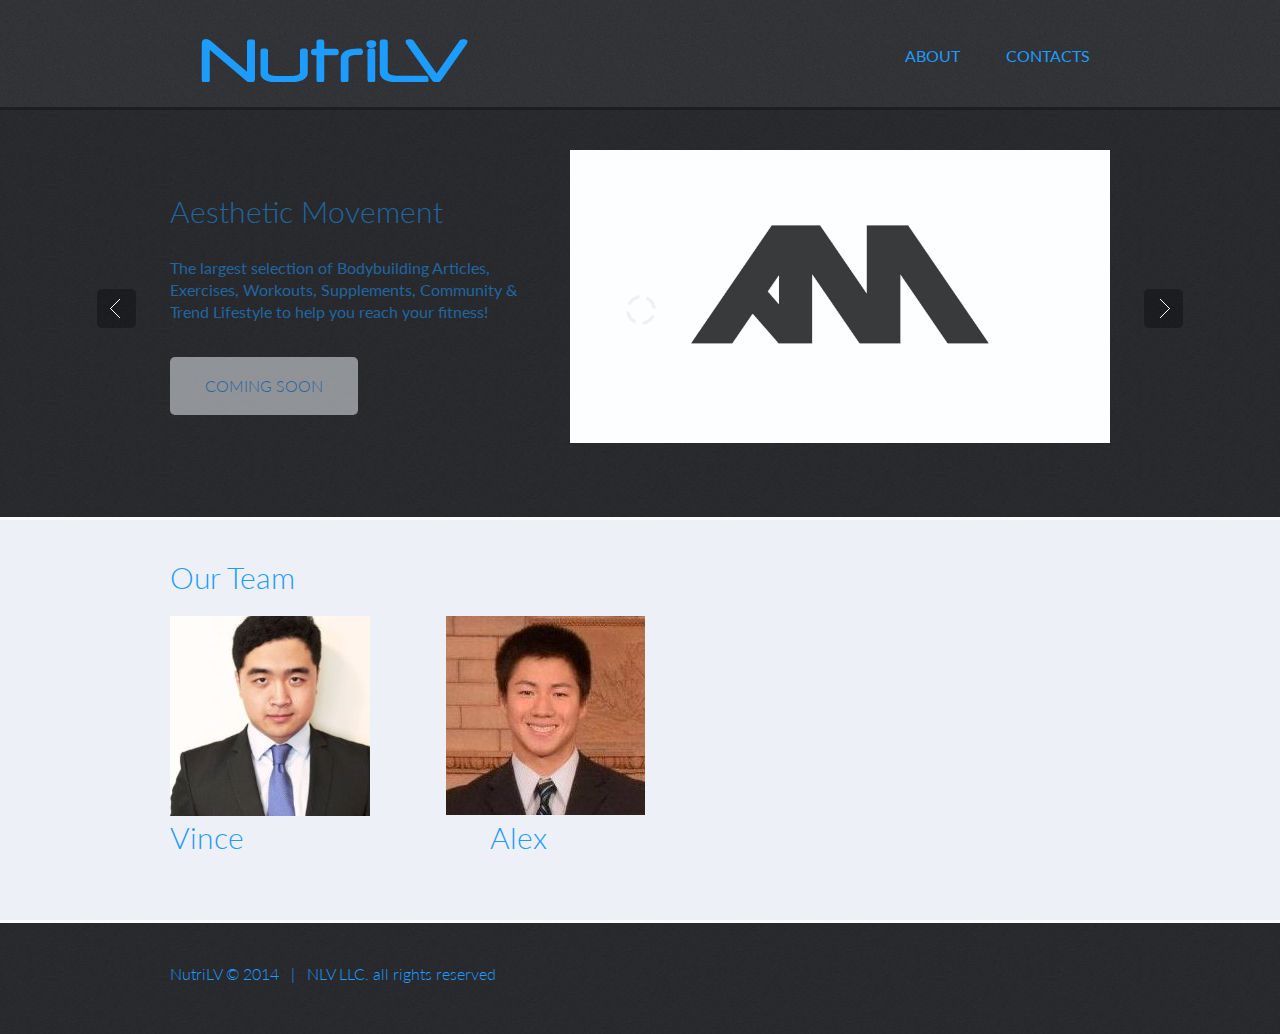
==== commit d614d013: "coming soon" ====
--- a/index.html
+++ b/index.html
@@ -68,7 +68,7 @@
 		          <div class="camera_caption fadeIn">
 		              <h2>Aesthetic Movement</h2>
 		              	The largest selection of Bodybuilding Articles, Exercises, Workouts, Supplements, Community & Trend Lifestyle to help you reach your fitness!
-		              	<p><a href="#" class="button">More Info</a></p>
+		              	<p><a href="#" class="button">COMING SOON</a></p>
 		          </div>
 		      </div>
 		      <div data-src="images/JJ.jpg">
@@ -76,7 +76,7 @@
 		              <h2>JianJian</h2>
 		              	JianJian is a easy, beautiful and fun way to share your workout lifestyle with friends and family.
 		              	<p>Meet interesting people who have same lifestyle as yours!</p>
-		              	<p><a href="#" class="button">More Info</a></p>
+		              	<p><a href="#" class="button">COMING SOON</a></p>
 		          </div>
 		      </div>
 		     </div>
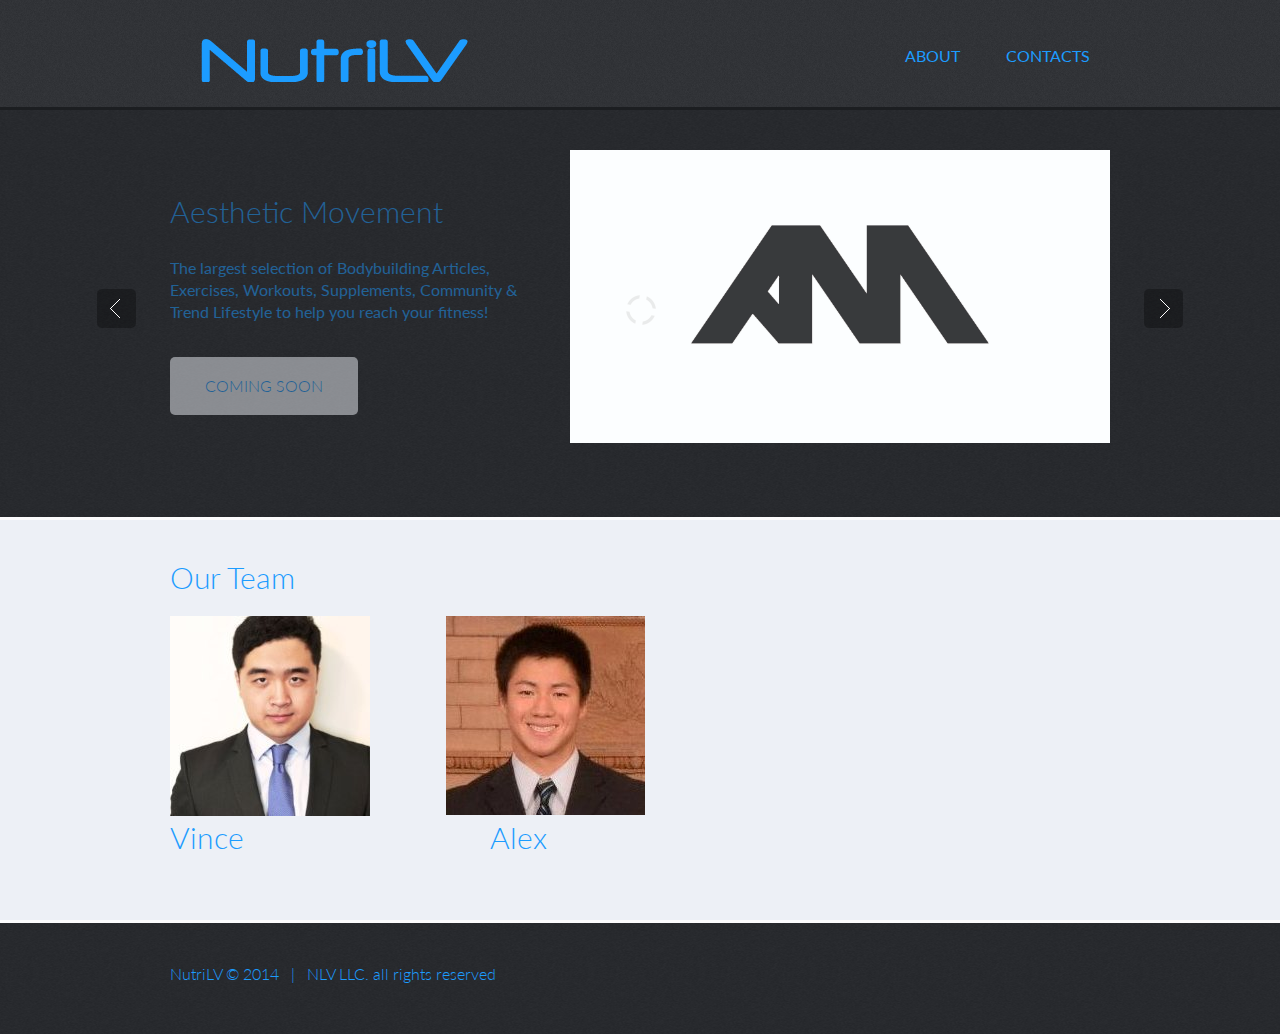
==== commit c3297062: "next" ====
--- a/index.html
+++ b/index.html
@@ -71,14 +71,7 @@
 		              	<p><a href="#" class="button">COMING SOON</a></p>
 		          </div>
 		      </div>
-		      <div data-src="images/JJ.jpg">
-		          <div class="camera_caption fadeIn">
-		              <h2>JianJian</h2>
-		              	JianJian is a easy, beautiful and fun way to share your workout lifestyle with friends and family.
-		              	<p>Meet interesting people who have same lifestyle as yours!</p>
-		              	<p><a href="#" class="button">COMING SOON</a></p>
-		          </div>
-		      </div>
+
 		     </div>
 		    </div>
 	  	</div>
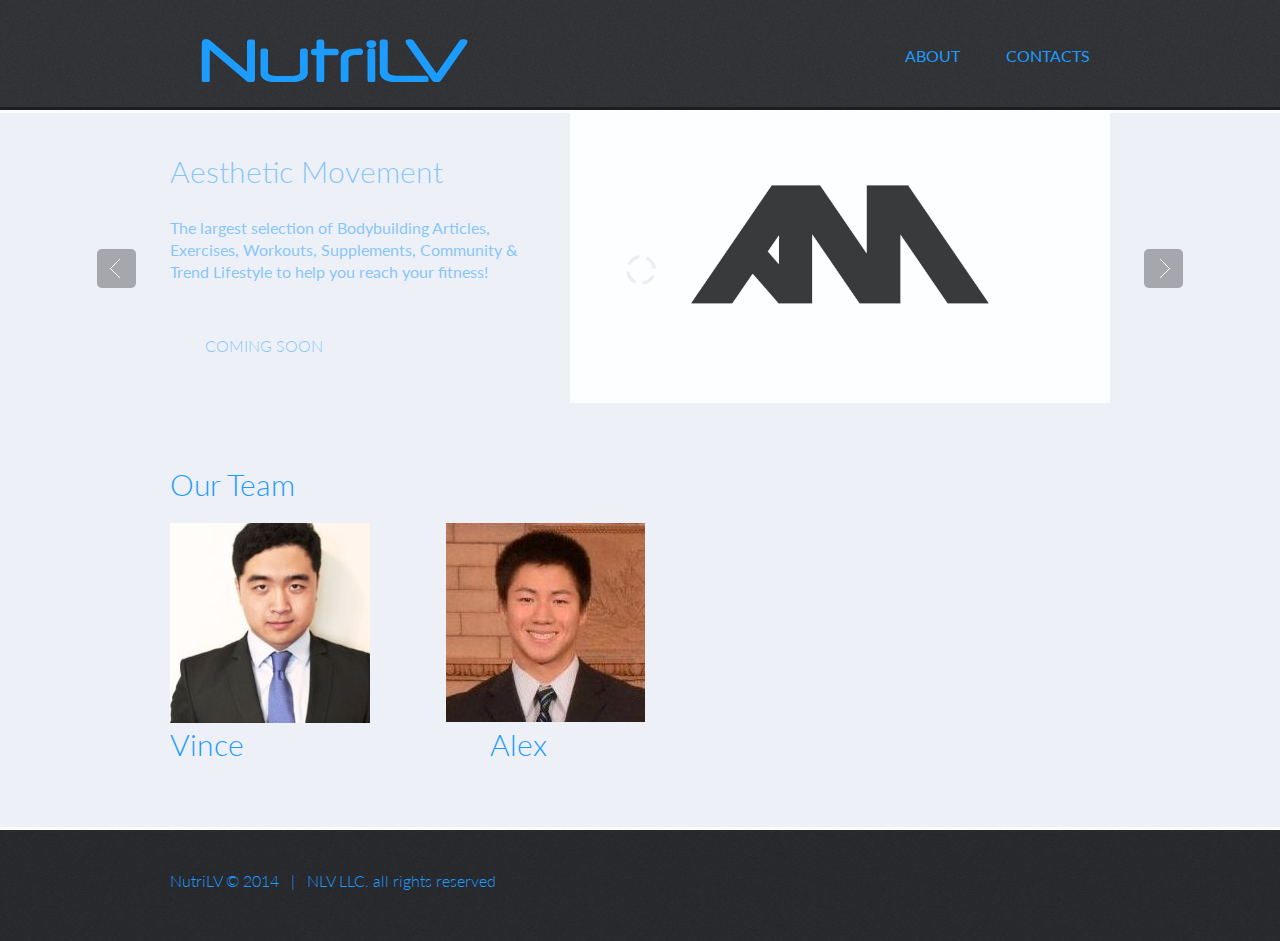
==== commit c4263d97: "slider" ====
--- a/index.html
+++ b/index.html
@@ -60,7 +60,7 @@
 	</header>
 	<div id="content">
 		<div class="ic"></div>
-		<div id="slider">
+
 			<div class="container_12">
 				<div class="grid_12">
 				<div class="camera_wrap camera_azure_skin" id="camera_wrap_1">
@@ -73,7 +73,7 @@
 		      </div>
 
 		     </div>
-		    </div>
+
 	  	</div>
 		</div>
 		<div class="inner">
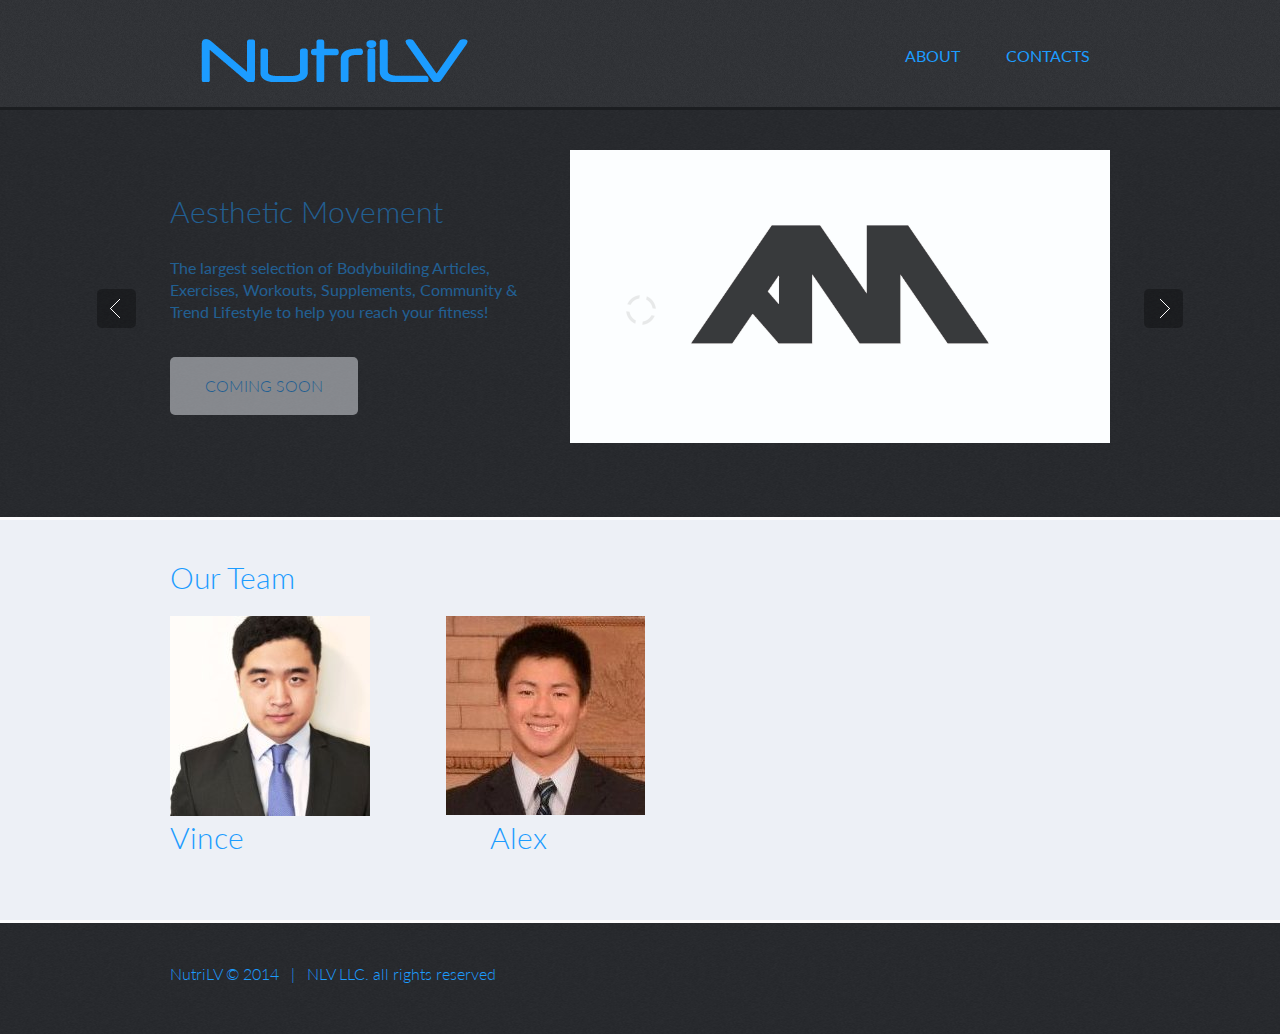
==== commit 070ef4c6: "back" ====
--- a/index.html
+++ b/index.html
@@ -60,7 +60,7 @@
 	</header>
 	<div id="content">
 		<div class="ic"></div>
-
+		<div id="slider">
 			<div class="container_12">
 				<div class="grid_12">
 				<div class="camera_wrap camera_azure_skin" id="camera_wrap_1">
@@ -73,7 +73,7 @@
 		      </div>
 
 		     </div>
-
+		    </div>
 	  	</div>
 		</div>
 		<div class="inner">
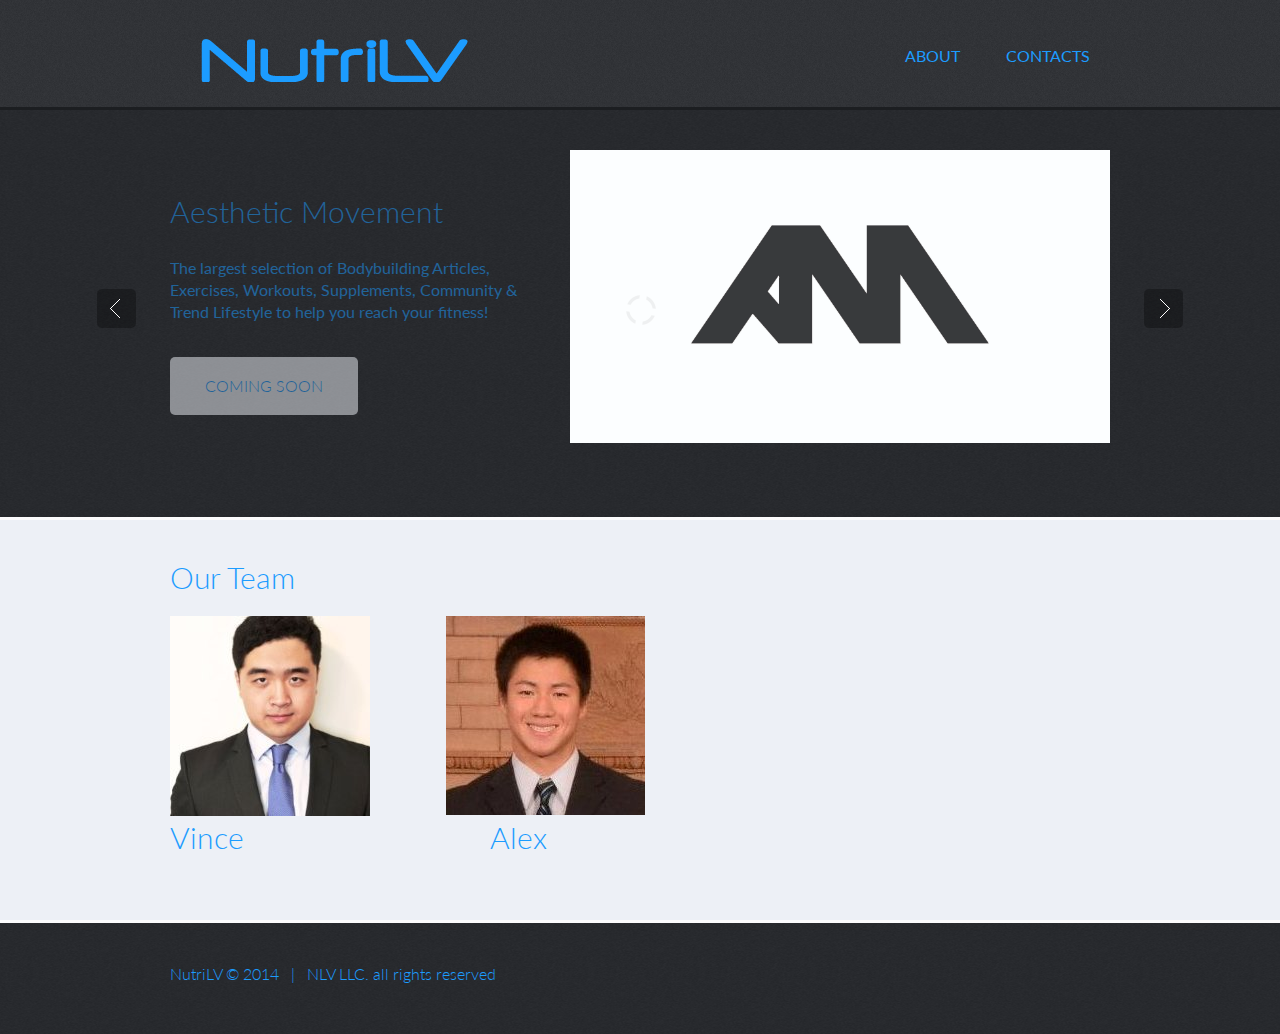
==== commit 91c3a597: "Revert "next"" ====
--- a/index.html
+++ b/index.html
@@ -71,7 +71,14 @@
 		              	<p><a href="#" class="button">COMING SOON</a></p>
 		          </div>
 		      </div>
-
+		      <div data-src="images/JJ.jpg">
+		          <div class="camera_caption fadeIn">
+		              <h2>JianJian</h2>
+		              	JianJian is a easy, beautiful and fun way to share your workout lifestyle with friends and family.
+		              	<p>Meet interesting people who have same lifestyle as yours!</p>
+		              	<p><a href="#" class="button">COMING SOON</a></p>
+		          </div>
+		      </div>
 		     </div>
 		    </div>
 	  	</div>
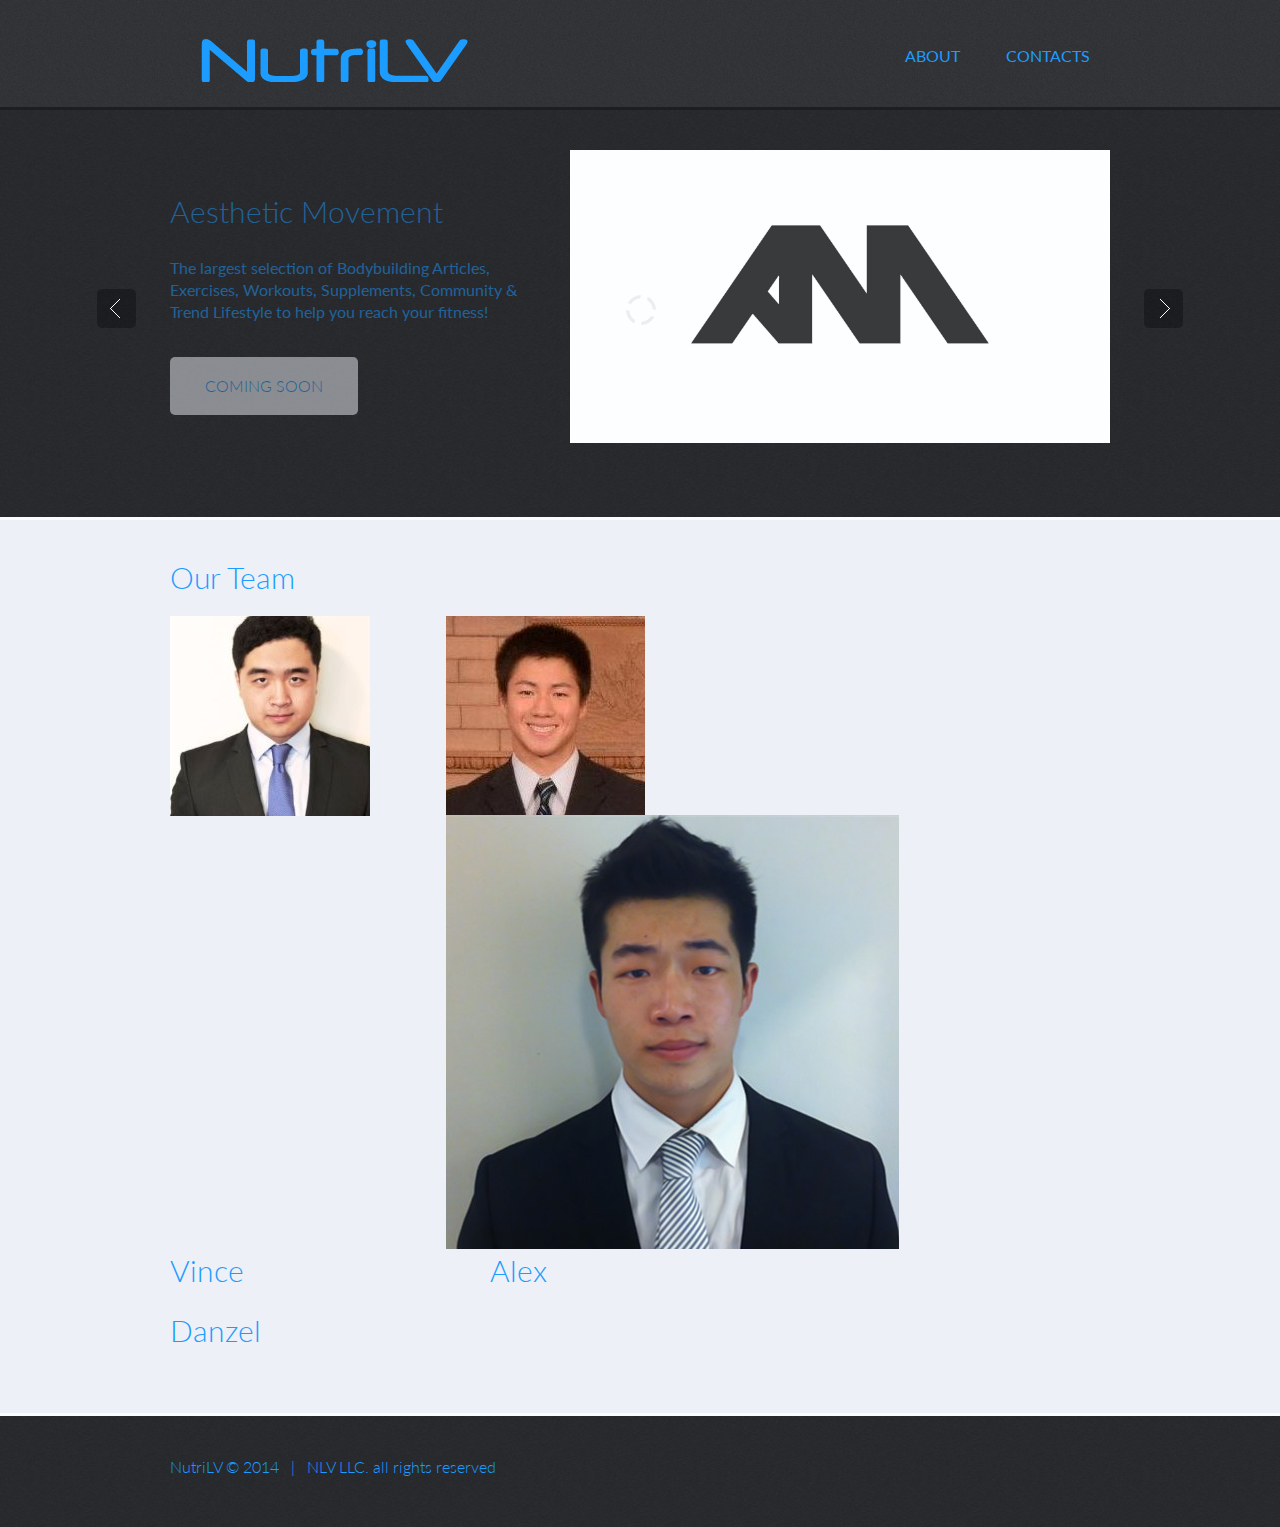
==== commit ec75aa2f: "team add" ====
--- a/index.html
+++ b/index.html
@@ -91,6 +91,7 @@
 						<ul class="clients-list">
 							<li><a href="#"><img src="images/Vince.jpg" alt=""></a></li>
 							<li><a href="#"><img src="images/Alex.jpg" alt=""></a></li>
+                            <li><a href="#"><img src="images/Danzel.jpg" alt=""></a></li>
 						</ul>
 					</div>
                     <div class="grid_4">
@@ -99,6 +100,10 @@
                     <div class="grid_5">
                         <h2 class="clients-name">Alex</h2>
                     </div>
+                    <div class="grid_5">
+                        <h2 class="clients-name">Danzel</h2>
+                    </div>
+
 				</div>
 			</div>
 		</div>
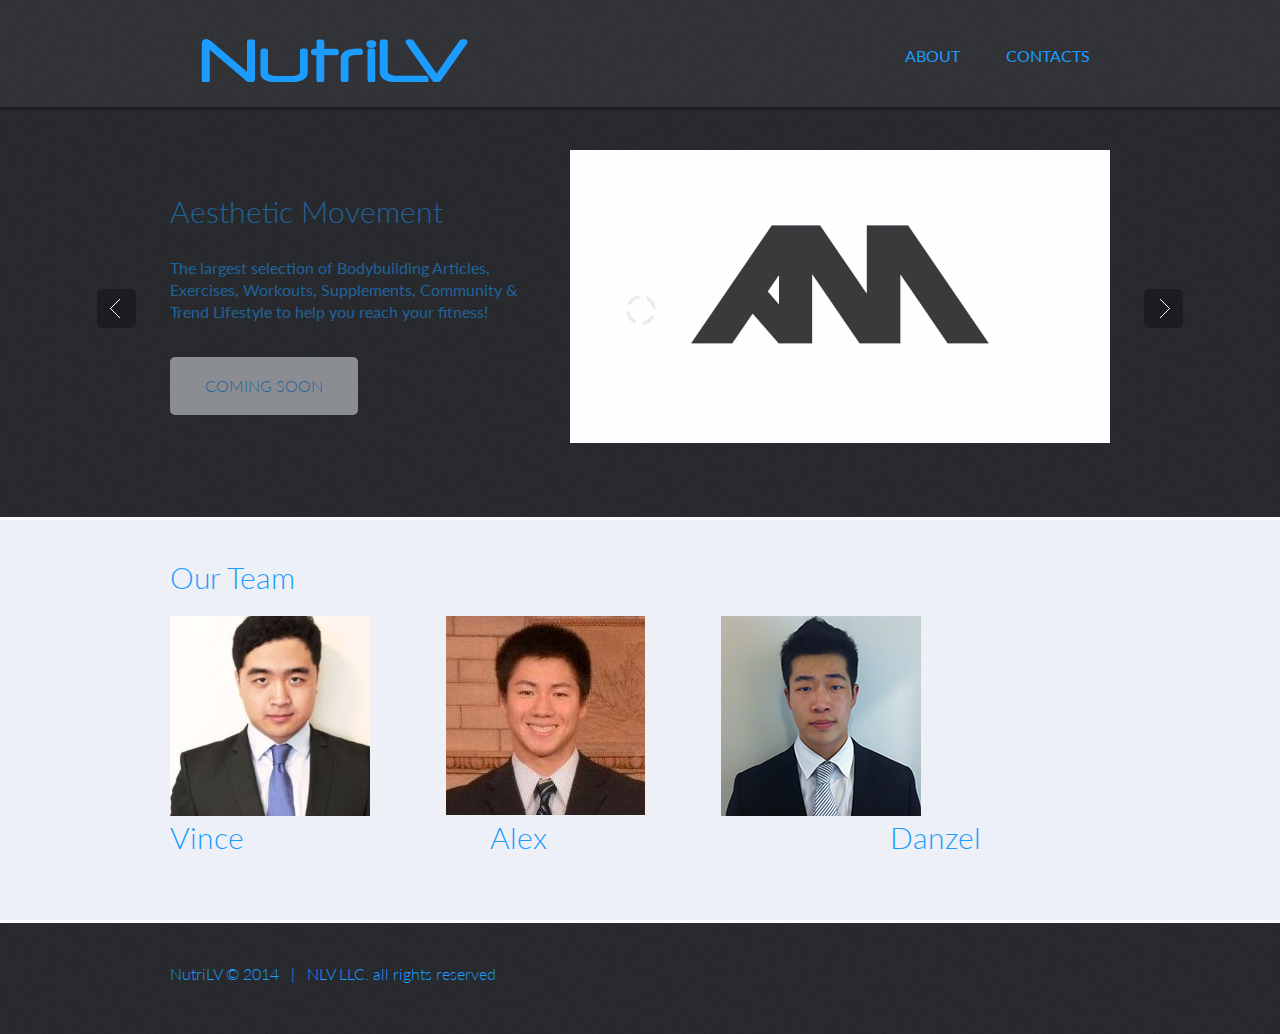
==== commit 7b253678: "ad" ====
--- a/index.html
+++ b/index.html
@@ -100,7 +100,7 @@
                     <div class="grid_5">
                         <h2 class="clients-name">Alex</h2>
                     </div>
-                    <div class="grid_5">
+                    <div class="grid_2">
                         <h2 class="clients-name">Danzel</h2>
                     </div>
 
